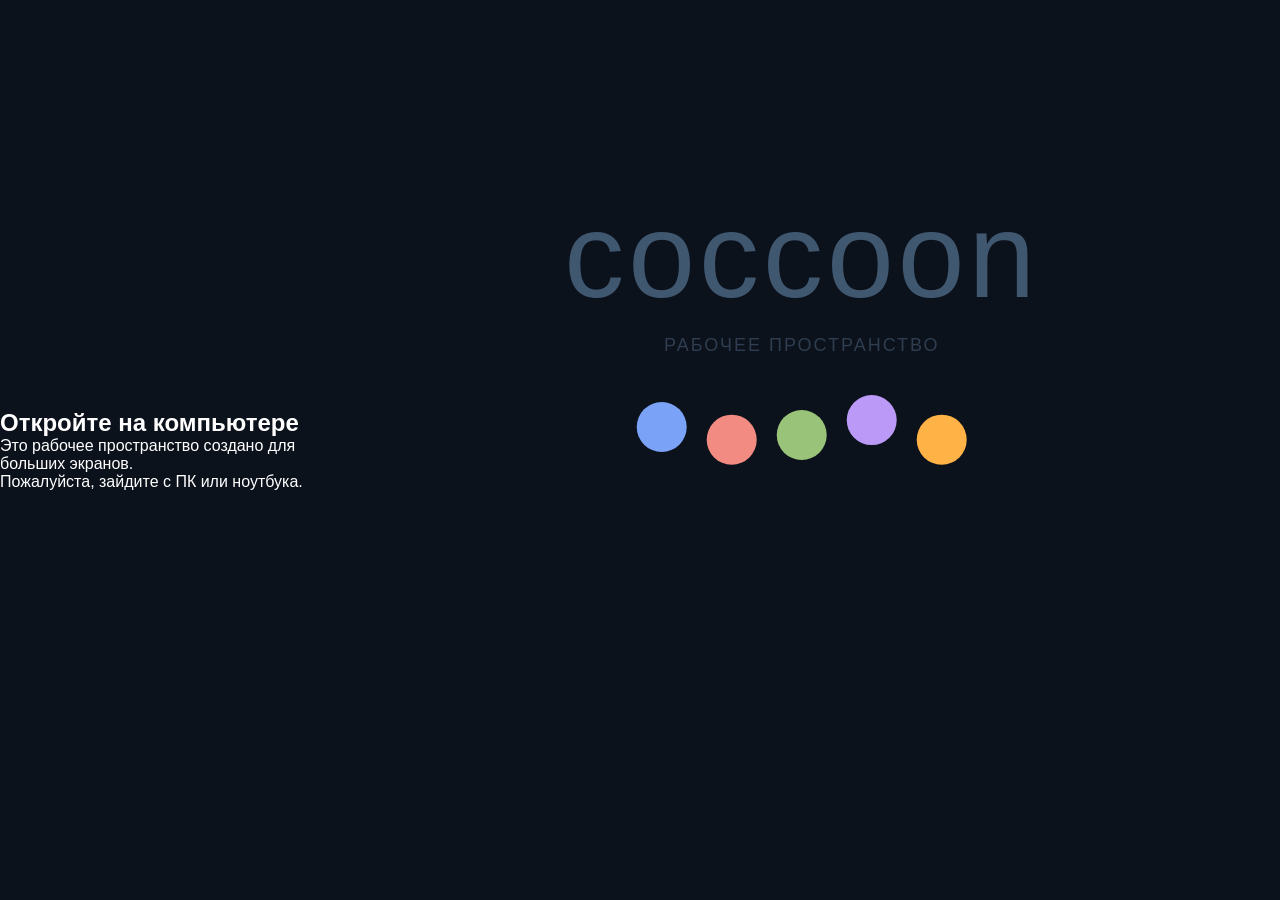
==== index.html @ 106eed5b "Add files via upload" ====
<!DOCTYPE html>
<html lang="ru">
<head>
    <meta charset="UTF-8">
    <meta name="viewport" content="width=device-width, initial-scale=1.0">
    <title>coccoon</title>
    <link rel="manifest" href="manifest.json">
    <style>
        * {
            margin: 0;
            padding: 0;
            box-sizing: border-box;
        }

        body {
            background: #0c121c;
            color: #ffffff;
            font-family: 'Inter', sans-serif;
            height: 100vh;
            display: flex;
            align-items: center;
            justify-content: center;
            overflow: hidden;
            position: relative;
        }

        .center-wrapper {
            position: relative;
            width: 100%;
            display: flex;
            flex-direction: column;
            align-items: center;
            pointer-events: none;
        }

        h1 {
            font-size: 120px;
            font-weight: 400;
            font-family: 'Impact', 'Arial Narrow', sans-serif;
            color: #405770;
            letter-spacing: 4px;
            line-height: 1;
            margin-bottom: 120px; /* Расстояние до подзаголовка */
        }

        .subtitle {
            font-size: 18px;
            color: #2e3d4f;
            letter-spacing: 2px;
            text-transform: uppercase;
            margin-bottom: 250px; /* Расстояние до шаров */
            transform: translateY(-100px);
            font-family: 'Arial Black', 'Helvetica Bold', sans-serif;
        }

        .balls-container {
            display: flex;
            gap: 20px;
            height: 60px;
            align-items: center;
            justify-content: center;
            width: 100%;
            position: absolute;
            left: 50%;
            top: 50%;
            transform: translate(-50%, -50%);
        }

        .ball {
            width: 50px;
            height: 50px;
            border-radius: 50%;
            transform-origin: bottom;
            pointer-events: auto;
        }

        .ball:nth-child(1) { background: #7aa2f7; }
        .ball:nth-child(2) { background: #f28b82; }
        .ball:nth-child(3) { background: #98c379; }
        .ball:nth-child(4) { background: #bb9af7; }
        .ball:nth-child(5) { background: #ffb347; }

        /* Кнопка в центре (невидимая сначала) */
        .btn {
            position: fixed;
            left: 50%;
            top: 50%;
            transform: translate(-50%, -50%);
            background-color: transparent;
            color: #cdd9ea;
            font-size: 24px;
            padding: 14px 90px;
            border-radius: 40px;
            text-decoration: none;
            font-family: 'Impact', 'Arial Narrow', sans-serif;
            opacity: 0;
            transition: opacity 1s ease;
            z-index: 100;
            pointer-events: auto;
            white-space: nowrap;
        }

        .btn.visible {
            opacity: 1;
        }
    </style>
</head>
<body>
    <div class="mobile-warning">
    <h2>Откройте на компьютере</h2>
    <p>Это рабочее пространство создано для больших экранов.<br>Пожалуйста, зайдите с ПК или ноутбука.</p>
</div>
    <div class="center-wrapper">
        <h1>coccoon</h1>
        <p class="subtitle">рабочее пространство</p>
        
        <div class="balls-container">
            <div class="ball"></div>
            <div class="ball"></div>
            <div class="ball"></div>
            <div class="ball"></div>
            <div class="ball"></div>
        </div>
    </div>

    <a href="coccoon.html" class="btn" id="enterBtn">начать работу</a>

    <script>
        const balls = document.querySelectorAll('.ball');
        const btn = document.getElementById('enterBtn');

        let completedBalls = 0;
        const totalBalls = balls.length;

        function jumpBall(ball, jumpCount, startDelay) {
            setTimeout(() => {
                let startTime = null;
                const jumpHeight = 30;
                const jumpDuration = 600;
                
                function animateJump(timestamp) {
                    if (!startTime) startTime = timestamp;
                    const progress = (timestamp - startTime) / jumpDuration;
                    
                    if (progress < 1) {
                        const easeProgress = Math.sin(progress * Math.PI);
                        const y = easeProgress * jumpHeight;
                        ball.style.transform = `translateY(-${y}px)`;
                    } else {
                        ball.style.transform = 'translateY(0)';
                        
                        if (jumpCount < 2) {
                            jumpBall(ball, jumpCount + 1, 0);
                        } else {
                            completedBalls++;
                            if (completedBalls === totalBalls) {
                                setTimeout(() => {
                                    expandBlueBall();
                                }, 100);
                            }
                        }
                        return;
                    }
                    
                    requestAnimationFrame(animateJump);
                }
                
                requestAnimationFrame(animateJump);
            }, startDelay);
        }

        function expandBlueBall() {
            const blueBall = balls[0];
            
            balls.forEach(ball => {
                ball.style.animation = 'none';
                ball.style.transform = 'translateY(0)';
            });
            
            let startTime = null;
            const expandDuration = 2000;
            
            function animateExpand(timestamp) {
                if (!startTime) startTime = timestamp;
                const progress = Math.min((timestamp - startTime) / expandDuration, 1);
                
                const easeProgress = 1 - Math.pow(1 - progress, 3);
                
                const newWidth = 50 + (280 * easeProgress);
                blueBall.style.width = `${newWidth}px`;
                blueBall.style.borderRadius = '30px';
                blueBall.style.zIndex = '10';
                blueBall.style.marginRight = `-${280 * easeProgress}px`;
                
                for (let i = 1; i < balls.length; i++) {
                    balls[i].style.opacity = 1 - easeProgress;
                }
                
                if (progress >= 1) {
                    btn.classList.add('visible');
                }
                
                requestAnimationFrame(animateExpand);
            }
            
            requestAnimationFrame(animateExpand);
        }

        balls.forEach((ball, index) => {
            const delay = index * 200;
            jumpBall(ball, 0, delay);
        });
    </script>

<script>
    document.getElementById('enterBtn').addEventListener('click', function(e) {
        e.preventDefault();
        
        // Создаем затемнение
        const darken = document.createElement('div');
        darken.style.position = 'fixed';
        darken.style.top = '0';
        darken.style.left = '0';
        darken.style.width = '100%';
        darken.style.height = '100%';
        darken.style.backgroundColor = '#0c121c';
        darken.style.opacity = '0';
        darken.style.transition = 'opacity 1s ease';
        darken.style.zIndex = '9999';
        darken.style.pointerEvents = 'none';
        
        document.body.appendChild(darken);
        
        // Затемняем
        setTimeout(() => {
            darken.style.opacity = '1';
        }, 50);
        
        // Переходим на следующую страницу
        setTimeout(() => {
            window.location.href = this.href;
        }, 1050);
    });
</script>
</body>
</html>
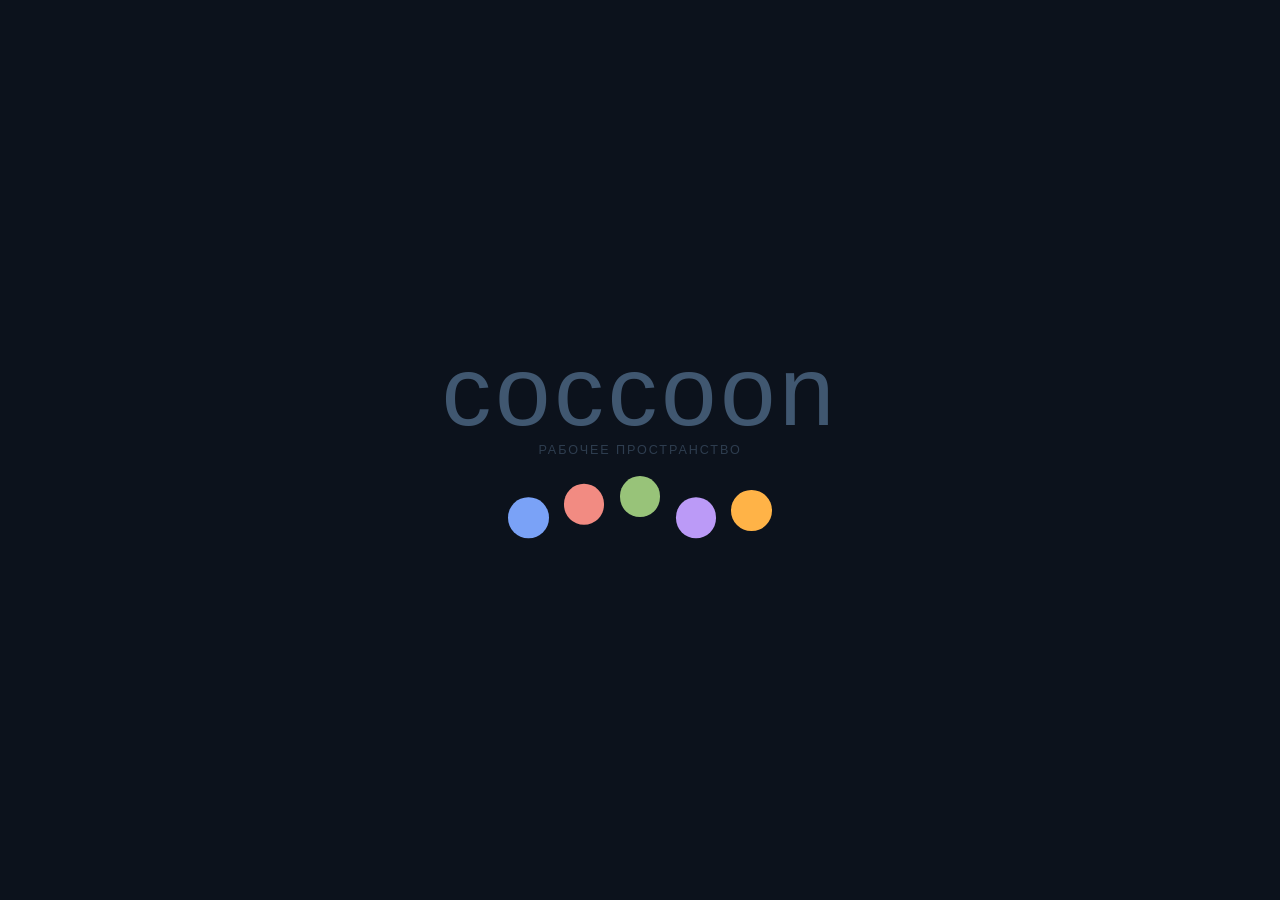
==== commit e6d66235: "Add files via upload" ====
--- a/index.html
+++ b/index.html
@@ -5,125 +5,327 @@
     <meta name="viewport" content="width=device-width, initial-scale=1.0">
     <title>coccoon</title>
     <link rel="manifest" href="manifest.json">
-    <style>
-        * {
-            margin: 0;
-            padding: 0;
-            box-sizing: border-box;
-        }
-
-        body {
-            background: #0c121c;
-            color: #ffffff;
-            font-family: 'Inter', sans-serif;
-            height: 100vh;
-            display: flex;
-            align-items: center;
-            justify-content: center;
+<style>
+    * {
+        margin: 0;
+        padding: 0;
+        box-sizing: border-box;
+    }
+
+    html, body {
+        height: 100%;
+    }
+
+    body {
+        background: #0c121c;
+        color: #ffffff;
+        font-family: 'Inter', -apple-system, BlinkMacSystemFont, system-ui, sans-serif;
+        height: 100dvh; /* динамическая высота для мобильных браузеров */
+        overflow: hidden;
+        -webkit-tap-highlight-color: transparent;
+    }
+
+    /*
+     * Сетка из трёх строк: 1fr / auto / 1fr.
+     * Средняя строка (subtitle) всегда ровно по центру.
+     * Подзаголовок — якорь, всё остальное привязано к нему.
+     */
+    .center-wrapper {
+        display: grid;
+        grid-template-rows: 1fr auto 1fr;
+        height: 100dvh;
+        width: 100%;
+        justify-items: center;
+    }
+
+    /* Заголовок — в верхней строке, прижат к подзаголовку */
+    .top {
+        grid-row: 1;
+        align-self: end;
+        padding-bottom: 0.2rem;
+        padding-inline: 1rem;
+        max-width: 100%;
+    }
+
+    h1 {
+        font-size: clamp(44px, 11vh, 120px);
+        font-weight: 400;
+        font-family: 'Impact', 'Arial Narrow', sans-serif;
+        color: #405770;
+        letter-spacing: clamp(2px, 0.4vw, 4px);
+        line-height: 1;
+        white-space: nowrap;
+    }
+
+    /* Подзаголовок — якорь, всегда по центру */
+    .subtitle {
+        grid-row: 2;
+        font-size: clamp(10px, 1.4vh, 18px);
+        color: #2e3d4f;
+        letter-spacing: clamp(1px, 0.15vw, 2px);
+        text-transform: uppercase;
+        font-family: 'Arial Black', 'Helvetica Bold', sans-serif;
+        text-align: center;
+        padding-inline: 1rem;
+    }
+
+    /* Шары — в нижней строке, прижаты к подзаголовку */
+    .bottom {
+        grid-row: 3;
+        align-self: start;
+        padding-top: 3rem;
+        padding-inline: 1rem;
+        max-width: 100%;
+    }
+
+    .balls-container {
+        position: relative;
+        display: flex;
+        gap: clamp(6px, 1.2vw, 20px);
+        align-items: center;
+        justify-content: center;
+        flex-wrap: nowrap;
+    }
+
+    .ball {
+        width: clamp(20px, 4.5vh, 50px);
+        height: clamp(20px, 4.5vh, 50px);
+        border-radius: 50%;
+        transform-origin: bottom;
+        pointer-events: auto;
+        flex-shrink: 0;
+    }
+
+    .ball:nth-child(1) { background: #7aa2f7; }
+    .ball:nth-child(2) { background: #f28b82; }
+    .ball:nth-child(3) { background: #98c379; }
+    .ball:nth-child(4) { background: #bb9af7; }
+    .ball:nth-child(5) { background: #ffb347; }
+
+    /* Кнопка — абсолютный центр контейнера шаров */
+    .btn {
+        position: absolute;
+        left: 50%;
+        top: 50%;
+        transform: translate(-50%, -50%);
+        background-color: transparent;
+        color: #cdd9ea;
+        font-size: clamp(13px, 2.2vh, 24px);
+        padding: 12px 70px;
+        border-radius: 40px;
+        text-decoration: none;
+        font-family: 'Impact', 'Arial Narrow', sans-serif;
+        opacity: 0;
+        transition: opacity 1s ease;
+        z-index: 100;
+        white-space: nowrap;
+        pointer-events: auto;
+    }
+
+    .btn.visible {
+        opacity: 1;
+    }
+
+    /* ===== ЗАГЛУШКА ДЛЯ МАЛЕНЬКИХ ЭКРАНОВ ===== */
+    .mobile-warning {
+        display: none;
+        position: fixed;
+        inset: 0;
+        z-index: 999999;
+        background: #0c121c;
+        color: #fff;
+        flex-direction: column;
+        align-items: center;
+        justify-content: center;
+        text-align: center;
+        padding: 30px;
+        box-sizing: border-box;
+    }
+
+    .mobile-warning.show {
+        display: flex;
+    }
+
+    .mobile-warning h2 {
+        font-size: clamp(22px, 3.5vh, 28px);
+        margin-bottom: 15px;
+        font-family: 'Impact', 'Arial Narrow', sans-serif;
+        color: #7aa2f7;
+        letter-spacing: 1px;
+    }
+
+    .mobile-warning p {
+        font-size: clamp(14px, 2.2vh, 16px);
+        color: #8f9eb5;
+        line-height: 1.6;
+        max-width: 320px;
+    }
+
+    /* =========================================================
+       ЯВНАЯ АДАПТАЦИЯ ПО БРЕЙКПОИНТАМ
+       (дополняет clamp() точными пределами на каждом диапазоне)
+       ========================================================= */
+
+    /* Ноутбуки и небольшие мониторы */
+    @media (max-width: 1200px) {
+        h1 { font-size: clamp(56px, 10vh, 100px); }
+        .subtitle { font-size: clamp(12px, 1.3vh, 16px); }
+        .btn { font-size: clamp(16px, 2vh, 22px); padding: 12px 60px; }
+    }
+
+    /* Планшеты */
+    @media (max-width: 992px) {
+        h1 { font-size: clamp(48px, 9vh, 80px); letter-spacing: 3px; }
+        .subtitle { font-size: 13px; letter-spacing: 1.5px; }
+        .btn { font-size: 18px; padding: 10px 55px; }
+        .ball { width: clamp(24px, 5vh, 40px); height: clamp(24px, 5vh, 40px); }
+        .balls-container { gap: 12px; }
+    }
+
+    /* ===== ТЕЛЕФОНЫ ===== */
+    @media (max-width: 768px) {
+        .center-wrapper {
+            grid-template-rows: 1fr auto 1fr;
+        }
+
+        h1 {
+            font-size: clamp(40px, 9vh, 64px);
+            letter-spacing: 2px;
+        }
+
+        .subtitle {
+            font-size: 11px;
+            letter-spacing: 1.5px;
+        }
+
+        .btn {
+            font-size: 15px;
+            padding: 10px 42px;
+        }
+
+        .ball {
+            width: clamp(20px, 5vh, 34px);
+            height: clamp(20px, 5vh, 34px);
+        }
+
+        .balls-container {
+            gap: 10px;
+        }
+    }
+
+    /* Маленькие телефоны (iPhone SE, Galaxy A-серия и т.п.) */
+    @media (max-width: 576px) {
+        h1 {
+            font-size: clamp(34px, 8vh, 52px);
+            letter-spacing: 1.5px;
+        }
+
+        .subtitle {
+            font-size: 10px;
+            letter-spacing: 1px;
+        }
+
+        .btn {
+            font-size: 14px;
+            padding: 9px 34px;
+        }
+
+        .ball {
+            width: clamp(18px, 4.5vh, 28px);
+            height: clamp(18px, 4.5vh, 28px);
+        }
+
+        .balls-container {
+            gap: 8px;
+        }
+    }
+
+    /* Очень узкие телефоны */
+    @media (max-width: 400px) {
+        h1 {
+            font-size: clamp(28px, 7.5vh, 42px);
+            letter-spacing: 1px;
+        }
+
+        .subtitle {
+            font-size: 9px;
+            letter-spacing: 0.5px;
+        }
+
+        .btn {
+            font-size: 13px;
+            padding: 8px 28px;
+        }
+
+        .ball {
+            width: 22px;
+            height: 22px;
+        }
+
+        .balls-container {
+            gap: 6px;
+        }
+
+        .mobile-warning h2 { font-size: 22px; }
+        .mobile-warning p { font-size: 14px; }
+    }
+
+    /* ===== АЛЬБОМНАЯ ОРИЕНТАЦИЯ / НИЗКИЕ ЭКРАНЫ ===== */
+    @media (max-height: 700px) {
+        h1 { font-size: clamp(40px, 12vh, 80px); }
+        .subtitle { font-size: 12px; }
+        .btn { font-size: 16px; padding: 9px 50px; }
+        .ball { width: clamp(22px, 5vh, 40px); height: clamp(22px, 5vh, 40px); }
+    }
+
+    @media (max-height: 500px) {
+        h1 { font-size: clamp(32px, 11vh, 60px); letter-spacing: 2px; }
+        .subtitle { font-size: 10px; }
+        .btn { font-size: 14px; padding: 7px 36px; }
+        .ball { width: clamp(18px, 5.5vh, 30px); height: clamp(18px, 5.5vh, 30px); }
+        .balls-container { gap: 8px; }
+    }
+
+    /* ===== ТЕЛЕФОН В ПОРТРЕТНОЙ ОРИЕНТАЦИИ (специально) ===== */
+    @media (max-width: 768px) and (orientation: portrait) {
+        .center-wrapper {
+            /* Чуть больше воздуха вокруг подзаголовка-якоря */
+            grid-template-rows: 1fr auto 1fr;
+        }
+
+        /* Кнопка на телефоне не должна вылезать за края */
+        .btn {
+            max-width: 90vw;
             overflow: hidden;
-            position: relative;
-        }
-
-        .center-wrapper {
-            position: relative;
-            width: 100%;
-            display: flex;
-            flex-direction: column;
-            align-items: center;
-            pointer-events: none;
-        }
-
-        h1 {
-            font-size: 120px;
-            font-weight: 400;
-            font-family: 'Impact', 'Arial Narrow', sans-serif;
-            color: #405770;
-            letter-spacing: 4px;
-            line-height: 1;
-            margin-bottom: 120px; /* Расстояние до подзаголовка */
-        }
-
-        .subtitle {
-            font-size: 18px;
-            color: #2e3d4f;
-            letter-spacing: 2px;
-            text-transform: uppercase;
-            margin-bottom: 250px; /* Расстояние до шаров */
-            transform: translateY(-100px);
-            font-family: 'Arial Black', 'Helvetica Bold', sans-serif;
-        }
-
-        .balls-container {
-            display: flex;
-            gap: 20px;
-            height: 60px;
-            align-items: center;
-            justify-content: center;
-            width: 100%;
-            position: absolute;
-            left: 50%;
-            top: 50%;
-            transform: translate(-50%, -50%);
-        }
-
-        .ball {
-            width: 50px;
-            height: 50px;
-            border-radius: 50%;
-            transform-origin: bottom;
-            pointer-events: auto;
-        }
-
-        .ball:nth-child(1) { background: #7aa2f7; }
-        .ball:nth-child(2) { background: #f28b82; }
-        .ball:nth-child(3) { background: #98c379; }
-        .ball:nth-child(4) { background: #bb9af7; }
-        .ball:nth-child(5) { background: #ffb347; }
-
-        /* Кнопка в центре (невидимая сначала) */
-        .btn {
-            position: fixed;
-            left: 50%;
-            top: 50%;
-            transform: translate(-50%, -50%);
-            background-color: transparent;
-            color: #cdd9ea;
-            font-size: 24px;
-            padding: 14px 90px;
-            border-radius: 40px;
-            text-decoration: none;
-            font-family: 'Impact', 'Arial Narrow', sans-serif;
-            opacity: 0;
-            transition: opacity 1s ease;
-            z-index: 100;
-            pointer-events: auto;
-            white-space: nowrap;
-        }
-
-        .btn.visible {
-            opacity: 1;
-        }
-    </style>
+            text-overflow: ellipsis;
+        }
+    }
+</style>
 </head>
 <body>
-    <div class="mobile-warning">
-    <h2>Откройте на компьютере</h2>
-    <p>Это рабочее пространство создано для больших экранов.<br>Пожалуйста, зайдите с ПК или ноутбука.</p>
-</div>
+    <div class="mobile-warning" id="mobileWarning">
+        <h2>Откройте на компьютере</h2>
+        <p>Это рабочее пространство создано для больших экранов.<br>Пожалуйста, зайдите с ПК или ноутбука.</p>
+    </div>
+
     <div class="center-wrapper">
-        <h1>coccoon</h1>
+        <div class="top">
+            <h1>coccoon</h1>
+        </div>
+
         <p class="subtitle">рабочее пространство</p>
-        
-        <div class="balls-container">
-            <div class="ball"></div>
-            <div class="ball"></div>
-            <div class="ball"></div>
-            <div class="ball"></div>
-            <div class="ball"></div>
+
+        <div class="bottom">
+            <div class="balls-container">
+                <div class="ball"></div>
+                <div class="ball"></div>
+                <div class="ball"></div>
+                <div class="ball"></div>
+                <div class="ball"></div>
+                <a href="coccoon.html" class="btn" id="enterBtn">начать работу</a>
+            </div>
         </div>
     </div>
-
-    <a href="coccoon.html" class="btn" id="enterBtn">начать работу</a>
 
     <script>
         const balls = document.querySelectorAll('.ball');
@@ -137,110 +339,148 @@
                 let startTime = null;
                 const jumpHeight = 30;
                 const jumpDuration = 600;
-                
+
                 function animateJump(timestamp) {
                     if (!startTime) startTime = timestamp;
                     const progress = (timestamp - startTime) / jumpDuration;
-                    
+
                     if (progress < 1) {
                         const easeProgress = Math.sin(progress * Math.PI);
                         const y = easeProgress * jumpHeight;
                         ball.style.transform = `translateY(-${y}px)`;
                     } else {
                         ball.style.transform = 'translateY(0)';
-                        
+
                         if (jumpCount < 2) {
                             jumpBall(ball, jumpCount + 1, 0);
                         } else {
                             completedBalls++;
                             if (completedBalls === totalBalls) {
-                                setTimeout(() => {
-                                    expandBlueBall();
-                                }, 100);
+                                setTimeout(expandBlueBall, 100);
                             }
                         }
                         return;
                     }
-                    
+
                     requestAnimationFrame(animateJump);
                 }
-                
+
                 requestAnimationFrame(animateJump);
             }, startDelay);
         }
 
-        function expandBlueBall() {
-            const blueBall = balls[0];
-            
-            balls.forEach(ball => {
-                ball.style.animation = 'none';
-                ball.style.transform = 'translateY(0)';
+function expandBlueBall() {
+    const blueBall = balls[0];
+
+    // 1. Фиксируем реальную ширину контейнера ДО анимации —
+    //    это ровно расстояние от левого края первого круга
+    //    до правого края последнего.
+    const container = blueBall.parentElement;
+    const targetWidth = container.getBoundingClientRect().width;
+
+    // 2. Сбрасываем все трансформации от прыжков
+    balls.forEach(ball => {
+        ball.style.animation = 'none';
+        ball.style.transform = 'translateY(0)';
+    });
+
+    // 3. Убираем остальные шары из потока, чтобы они не влияли на layout.
+    //    Синий шар остаётся единственным flex-элементом и растягивается
+    //    ровно на ширину контейнера.
+    for (let i = 1; i < balls.length; i++) {
+        balls[i].style.position = 'absolute';
+        balls[i].style.pointerEvents = 'none';
+        balls[i].style.opacity = '1';
+    }
+
+    // 4. Синий шар — растягиваем от 0 до targetWidth (по факту — от
+    //    исходной ширины круга до полной ширины контейнера).
+    const startWidth = blueBall.getBoundingClientRect().width;
+
+    // Кнопка должна поместиться внутри «пилюли» — измерим её заранее.
+    btn.style.opacity = '0';
+    btn.style.display = 'block';
+    const btnWidth = btn.offsetWidth;
+    btn.style.display = '';
+    btn.style.opacity = '';
+
+    // Итоговая ширина — ровно ширина контейнера, но не меньше кнопки + отступы
+    const finalWidth = Math.max(targetWidth, btnWidth + 40);
+
+    blueBall.style.flexShrink = '0';
+    blueBall.style.zIndex = '10';
+
+    let startTime = null;
+    const expandDuration = 2000;
+
+    function animateExpand(timestamp) {
+        if (!startTime) startTime = timestamp;
+        const progress = Math.min((timestamp - startTime) / expandDuration, 1);
+        const easeProgress = 1 - Math.pow(1 - progress, 3);
+
+        const currentWidth = startWidth + (finalWidth - startWidth) * easeProgress;
+
+        // 5. Жёстко задаём ширину и позицию: левый край — на месте первого
+        //    круга, правый — на месте последнего. Никаких margin.
+        blueBall.style.width = `${currentWidth}px`;
+        blueBall.style.minWidth = `${currentWidth}px`;
+        blueBall.style.maxWidth = `${currentWidth}px`;
+        blueBall.style.height = `${startWidth}px`;
+        blueBall.style.borderRadius = `${startWidth / 2}px`;
+        blueBall.style.margin = '0';
+
+        // 6. Остальные шары плавно исчезают
+        for (let i = 1; i < balls.length; i++) {
+            balls[i].style.opacity = 1 - easeProgress;
+        }
+
+        if (progress >= 1) {
+            // Финальная фиксация — ровно targetWidth
+            blueBall.style.width = `${finalWidth}px`;
+            blueBall.style.minWidth = `${finalWidth}px`;
+            blueBall.style.maxWidth = `${finalWidth}px`;
+            btn.classList.add('visible');
+            return;
+        }
+
+        requestAnimationFrame(animateExpand);
+    }
+
+    requestAnimationFrame(animateExpand);
+}
+
+        balls.forEach((ball, index) => {
+            jumpBall(ball, 0, index * 200);
+        });
+
+        btn.addEventListener('click', function(e) {
+            e.preventDefault();
+
+            // Маленький экран — заглушка
+            if (window.matchMedia('(max-width: 1024px)').matches) {
+                document.getElementById('mobileWarning').classList.add('show');
+                return;
+            }
+
+            // Затемнение и переход
+            const darken = document.createElement('div');
+            Object.assign(darken.style, {
+                position: 'fixed',
+                top: '0',
+                left: '0',
+                width: '100%',
+                height: '100%',
+                backgroundColor: '#0c121c',
+                opacity: '0',
+                transition: 'opacity 1s ease',
+                zIndex: '9999',
+                pointerEvents: 'none'
             });
-            
-            let startTime = null;
-            const expandDuration = 2000;
-            
-            function animateExpand(timestamp) {
-                if (!startTime) startTime = timestamp;
-                const progress = Math.min((timestamp - startTime) / expandDuration, 1);
-                
-                const easeProgress = 1 - Math.pow(1 - progress, 3);
-                
-                const newWidth = 50 + (280 * easeProgress);
-                blueBall.style.width = `${newWidth}px`;
-                blueBall.style.borderRadius = '30px';
-                blueBall.style.zIndex = '10';
-                blueBall.style.marginRight = `-${280 * easeProgress}px`;
-                
-                for (let i = 1; i < balls.length; i++) {
-                    balls[i].style.opacity = 1 - easeProgress;
-                }
-                
-                if (progress >= 1) {
-                    btn.classList.add('visible');
-                }
-                
-                requestAnimationFrame(animateExpand);
-            }
-            
-            requestAnimationFrame(animateExpand);
-        }
-
-        balls.forEach((ball, index) => {
-            const delay = index * 200;
-            jumpBall(ball, 0, delay);
+            document.body.appendChild(darken);
+
+            setTimeout(() => { darken.style.opacity = '1'; }, 50);
+            setTimeout(() => { window.location.href = this.href; }, 1050);
         });
     </script>
-
-<script>
-    document.getElementById('enterBtn').addEventListener('click', function(e) {
-        e.preventDefault();
-        
-        // Создаем затемнение
-        const darken = document.createElement('div');
-        darken.style.position = 'fixed';
-        darken.style.top = '0';
-        darken.style.left = '0';
-        darken.style.width = '100%';
-        darken.style.height = '100%';
-        darken.style.backgroundColor = '#0c121c';
-        darken.style.opacity = '0';
-        darken.style.transition = 'opacity 1s ease';
-        darken.style.zIndex = '9999';
-        darken.style.pointerEvents = 'none';
-        
-        document.body.appendChild(darken);
-        
-        // Затемняем
-        setTimeout(() => {
-            darken.style.opacity = '1';
-        }, 50);
-        
-        // Переходим на следующую страницу
-        setTimeout(() => {
-            window.location.href = this.href;
-        }, 1050);
-    });
-</script>
 </body>
 </html>
